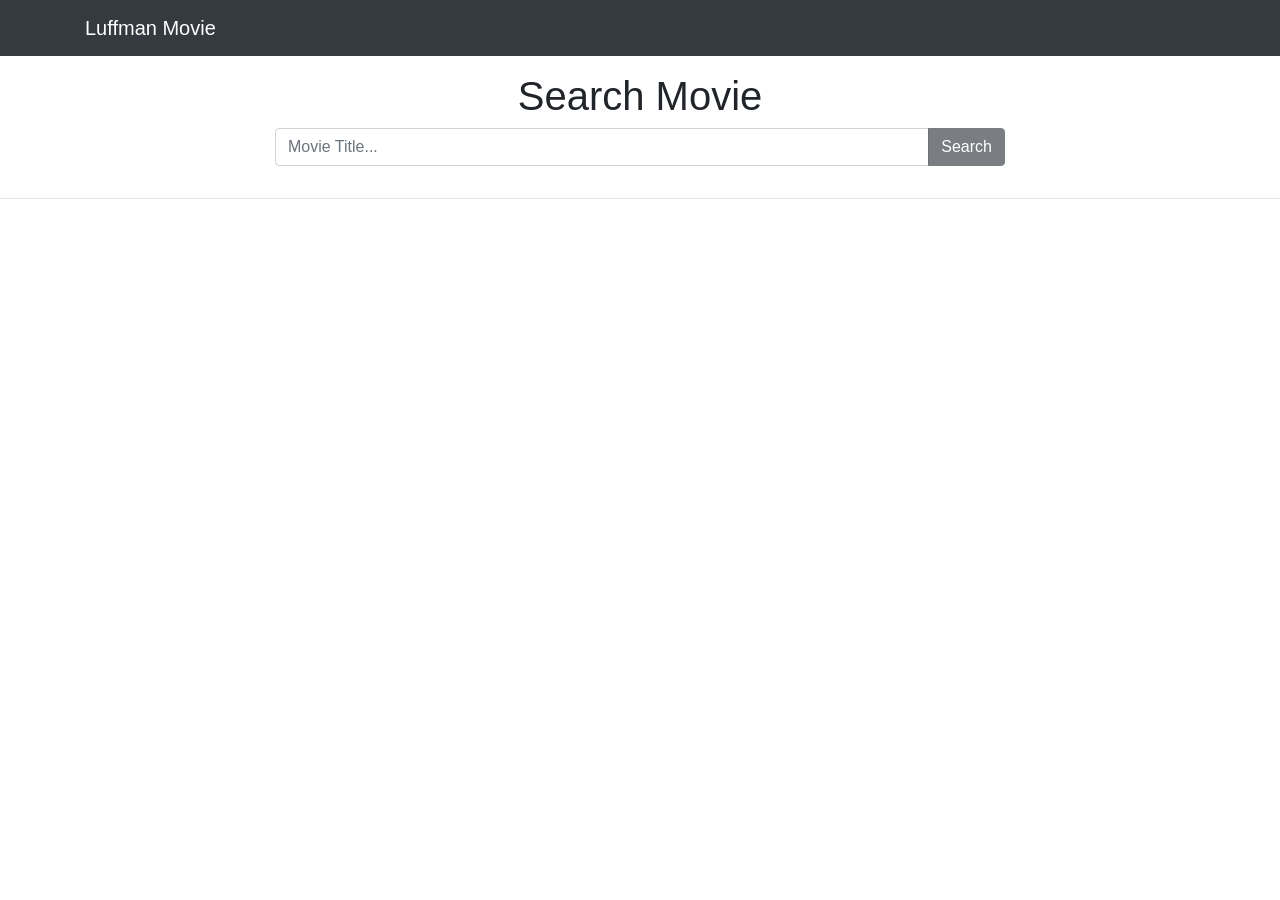
==== index.html @ 4926c28e "eddit file name html" ====
<!doctype html>
<html lang="en">

<head>
    <!-- Required meta tags -->
    <meta charset="utf-8">
    <meta name="viewport" content="width=device-width, initial-scale=1, shrink-to-fit=no">

    <!-- Custom fonts for this template-->
    <link href="assets/fontawesome-free/css/all.min.css " rel="stylesheet" type="text/css">

    <!-- Page level plugin CSS-->
    <link href="assets/datatables/dataTables.bootstrap4.css" rel="stylesheet">

    <!-- Custom styles for this template-->
    <link href="css/sb-admin.css" rel="stylesheet">

    <title>Luffman Movie</title>
</head>

<body>

    <nav class="navbar navbar-expand-lg navbar-dark bg-dark">
        <div class="container">
            <a class="navbar-brand" href="#">Luffman Movie</a>
        </div>
    </nav>

    <div class="container">
        <div class="row mt-3 justify-content-center">
            <div class="col-md-8" id="input-group">
                <h1 class="text-center">Search Movie</h1>
                <div class="input-group mb-3">
                    <input type="text" class="form-control" placeholder="Movie Title..." id="search-input">
                    <div class="input-group-append">
                        <button disabled class="btn btn-dark" type="button" id="search-button">Search</button>
                    </div>
                </div>
            </div>
        </div>
    </div>
    <hr>
    <div class="row" id="movie-list">

    </div>
    </div>

    <!-- Modal -->
    <div class="modal fade" id="exampleModal" tabindex="-1" role="dialog" aria-labelledby="exampleModalLabel"
        aria-hidden="true">
        <div class="modal-dialog modal-lg" role="document">
            <div class="modal-content">
                <div class="modal-header">
                    <h5 class="modal-title" id="exampleModalLabel">Movie Detail</h5>
                    <button type="button" class="close" data-dismiss="modal" aria-label="Close">
                        <span aria-hidden="true">&times;</span>
                    </button>
                </div>
                <div class="modal-body">

                </div>
                <div class="modal-footer">
                    <button type="button" class="btn btn-secondary" data-dismiss="modal">Close</button>
                </div>
            </div>
        </div>
    </div>

    <!-- Optional JavaScript -->
    <!-- jQuery first, then Popper.js, then Bootstrap JS -->
    <script src="https://code.jquery.com/jquery-3.3.1.min.js"
        integrity="sha256-FgpCb/KJQlLNfOu91ta32o/NMZxltwRo8QtmkMRdAu8=" crossorigin="anonymous"></script>
    <script src="https://cdnjs.cloudflare.com/ajax/libs/popper.js/1.14.7/umd/popper.min.js"
        integrity="sha384-UO2eT0CpHqdSJQ6hJty5KVphtPhzWj9WO1clHTMGa3JDZwrnQq4sF86dIHNDz0W1" crossorigin="anonymous">
    </script>
    <script src="https://stackpath.bootstrapcdn.com/bootstrap/4.3.1/js/bootstrap.min.js"
        integrity="sha384-JjSmVgyd0p3pXB1rRibZUAYoIIy6OrQ6VrjIEaFf/nJGzIxFDsf4x0xIM+B07jRM" crossorigin="anonymous">
    </script>
    <script src="js/script.js"></script>
</body>

</html>
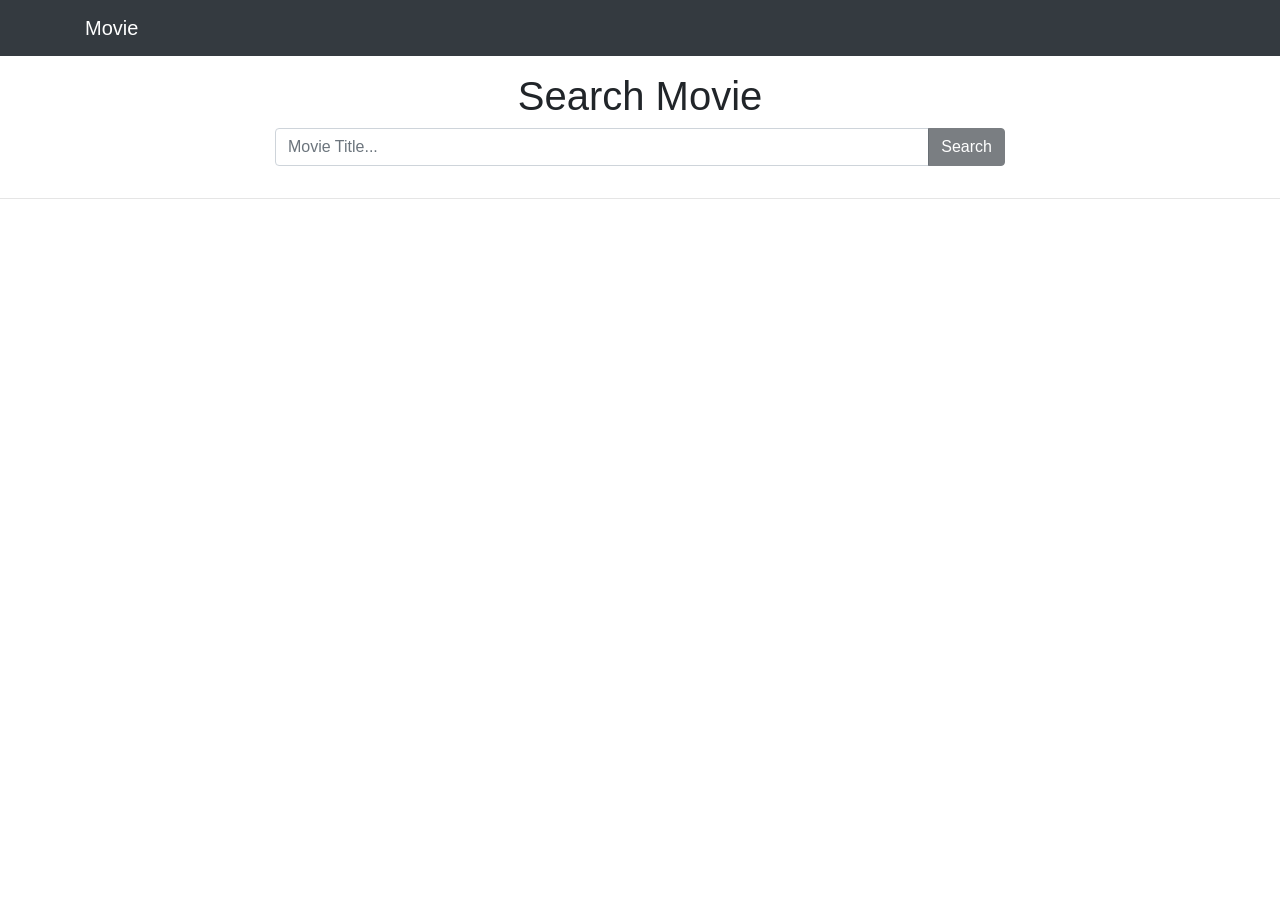
==== commit aad7a0bd: "eddit title" ====
--- a/index.html
+++ b/index.html
@@ -15,14 +15,14 @@
     <!-- Custom styles for this template-->
     <link href="css/sb-admin.css" rel="stylesheet">
 
-    <title>Luffman Movie</title>
+    <title>Movie</title>
 </head>
 
 <body>
 
     <nav class="navbar navbar-expand-lg navbar-dark bg-dark">
         <div class="container">
-            <a class="navbar-brand" href="#">Luffman Movie</a>
+            <a class="navbar-brand" href="#">Movie</a>
         </div>
     </nav>
 
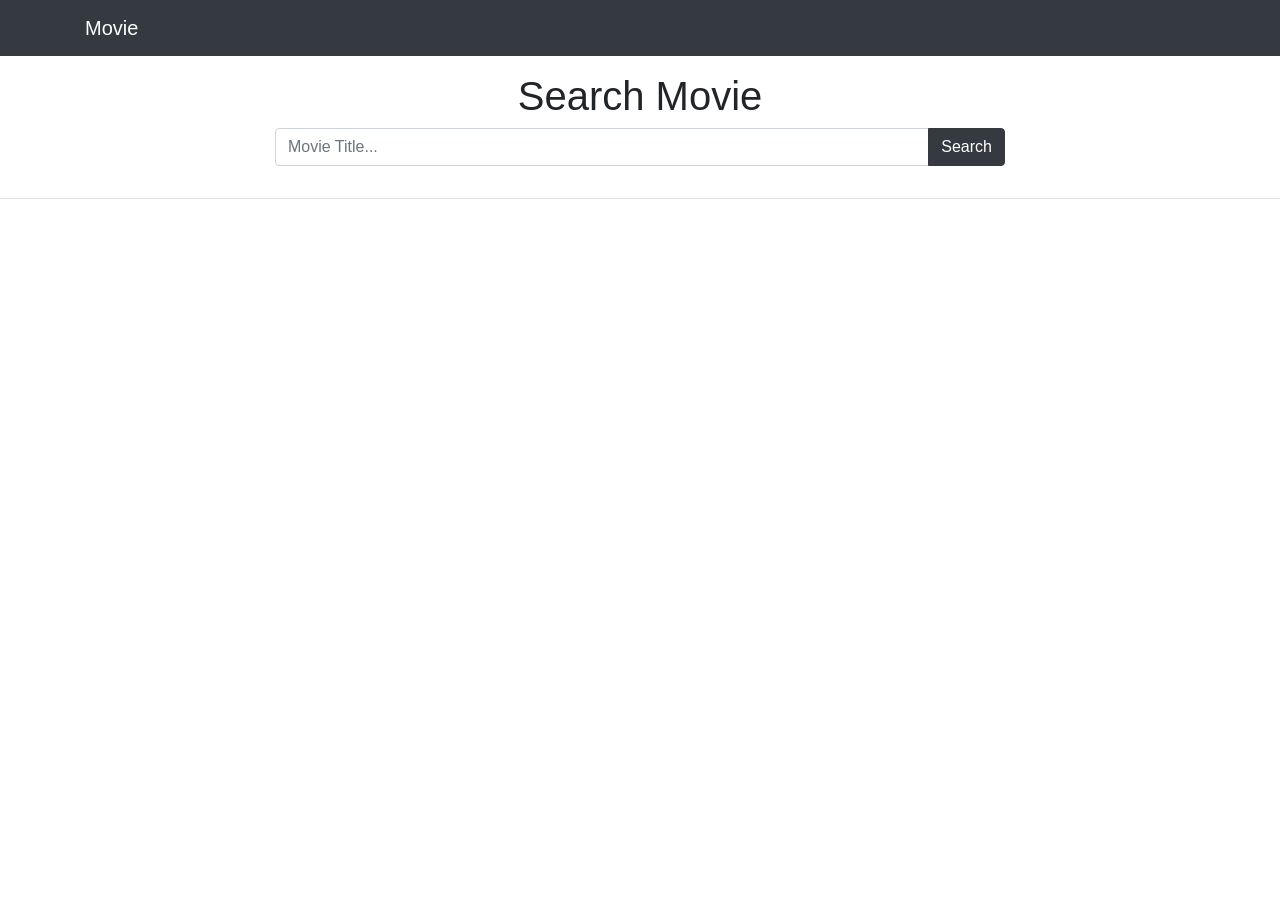
==== commit e02d2022: "coba menggunakan promise" ====
--- a/index.html
+++ b/index.html
@@ -33,7 +33,7 @@
                 <div class="input-group mb-3">
                     <input type="text" class="form-control" placeholder="Movie Title..." id="search-input">
                     <div class="input-group-append">
-                        <button disabled class="btn btn-dark" type="button" id="search-button">Search</button>
+                        <button class="btn btn-dark" type="button" id="search-button">Search</button>
                     </div>
                 </div>
             </div>
@@ -76,7 +76,7 @@
     <script src="https://stackpath.bootstrapcdn.com/bootstrap/4.3.1/js/bootstrap.min.js"
         integrity="sha384-JjSmVgyd0p3pXB1rRibZUAYoIIy6OrQ6VrjIEaFf/nJGzIxFDsf4x0xIM+B07jRM" crossorigin="anonymous">
     </script>
-    <script src="js/script.js"></script>
+    <script src="script2.js"></script>
 </body>
 
 </html>
